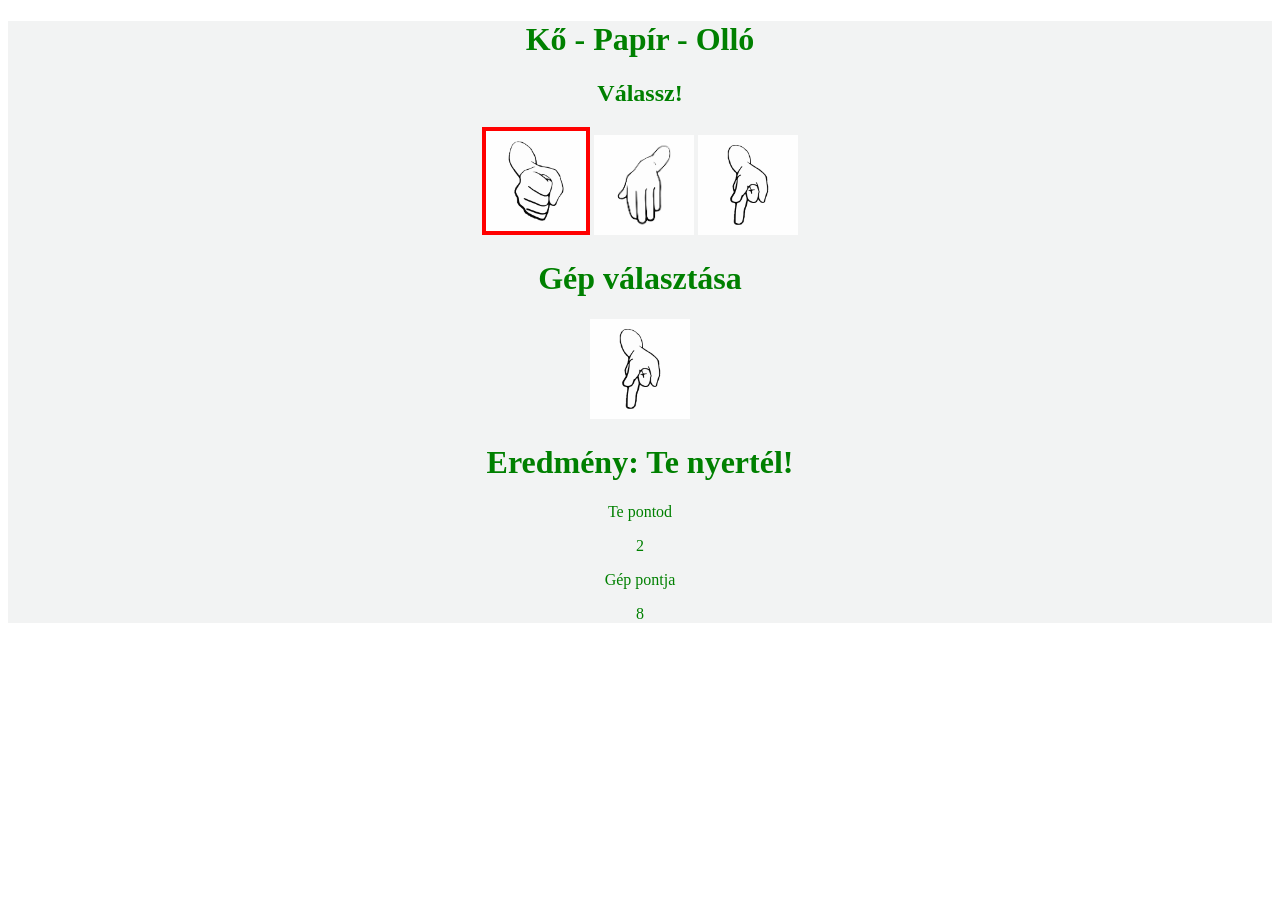
==== kopapirollo/index.html @ 532d6c31 "web" ====
<!DOCTYPE html>
<html lang="hu  ">
<head>
    <meta charset="UTF-8">
    <meta name="viewport" content="width=device-width, initial-scale=1.0">
    <title>Kő-papír-olló</title>
    <link rel="stylesheet" href="style.css">
</head>
<body>
    <div class="egesz">
    <h1>Kő - Papír - Olló</h1>
    <h2>Válassz!</h2>
    <div>
        <img class="ko" src="/kopapirollo/img/ko.png" alt="Kő">
        <img src="/kopapirollo/img/papir.png" alt="Papír">
        <img src="/kopapirollo/img/ollo.png" alt="Olló">
    </div>
    <h1>Gép választása</h1>
    <img class="kepek" src="/kopapirollo/img/ollo.png" alt="Olló">
    <h1>Eredmény: Te nyertél!</h1>
    <p>Te pontod</p>
    <p class="pontok">2</p>
    <p>Gép pontja</p>
    <p class="pontok">8</p>
    </div>
</body>
</html>
---- kopapirollo/style.css ----
.egesz{
    color:green;
    text-align: center;
    justify-content: center;
    background-color: rgb(242, 243, 243);
    
}
img{
    display: inline;
    width: 100px;
    
}
.ko{
    border: solid red 4px;
}
.pontok{
    
}
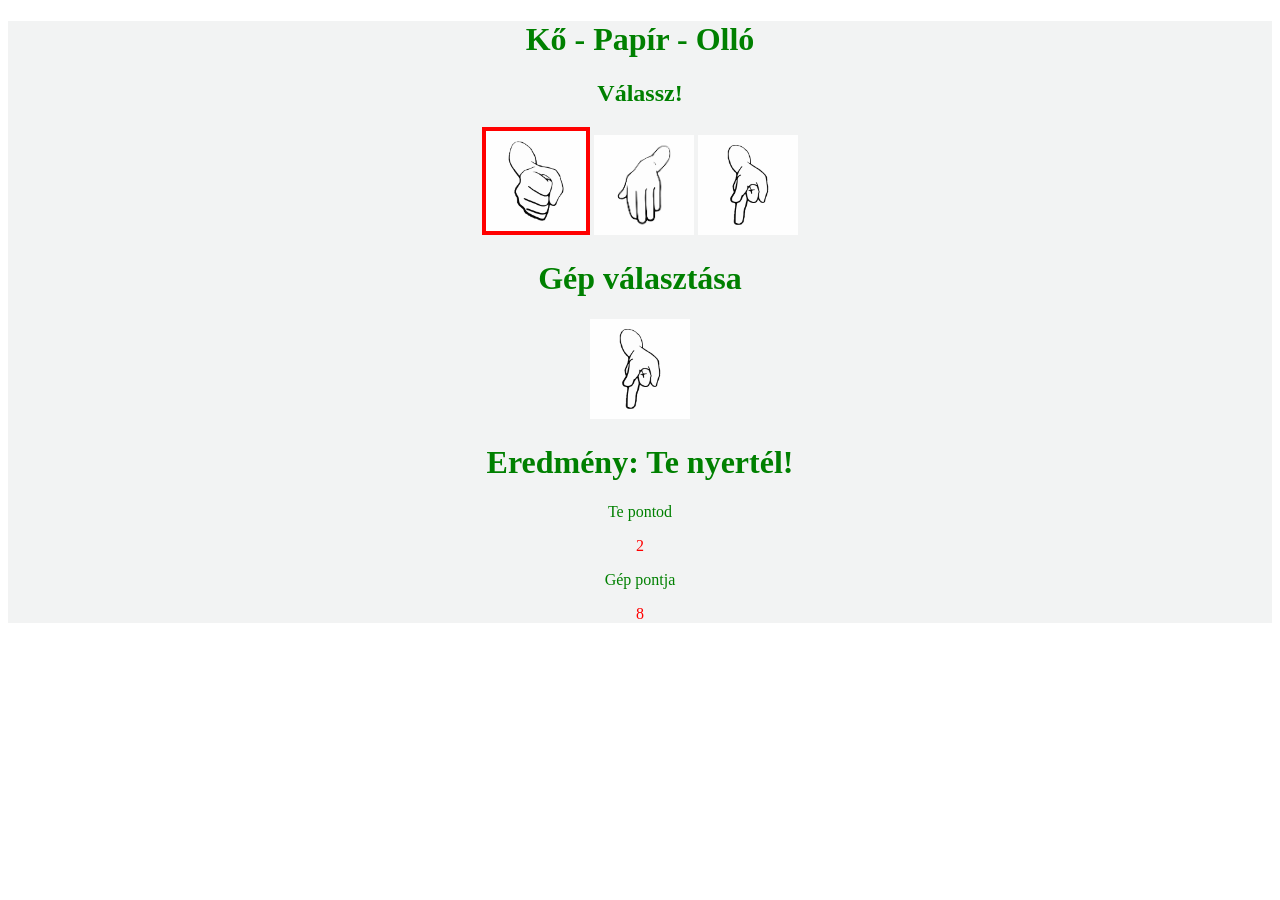
==== commit ec888645: "js" ====
--- a/kopapirollo/index.html
+++ b/kopapirollo/index.html
@@ -11,9 +11,9 @@
     <h1>Kő - Papír - Olló</h1>
     <h2>Válassz!</h2>
     <div>
-        <img class="ko" src="/kopapirollo/img/ko.png" alt="Kő">
-        <img src="/kopapirollo/img/papir.png" alt="Papír">
-        <img src="/kopapirollo/img/ollo.png" alt="Olló">
+        <img class="ko" onclick="jatek('ko')" src="/kopapirollo/img/ko.png" alt="Kő">
+        <img src="/kopapirollo/img/papir.png" onclick="jatek('papir')" alt="Papír">
+        <img src="/kopapirollo/img/ollo.png" onclick="jatek('ollo')" alt="Olló">
     </div>
     <h1>Gép választása</h1>
     <img class="kepek" src="/kopapirollo/img/ollo.png" alt="Olló">
@@ -23,5 +23,6 @@
     <p>Gép pontja</p>
     <p class="pontok">8</p>
     </div>
+    <script src="script.js"></script>
 </body>
 </html>
--- a/kopapirollo/style.css
+++ b/kopapirollo/style.css
@@ -14,5 +14,5 @@
     border: solid red 4px;
 }
 .pontok{
-    
+    color: red;
 }
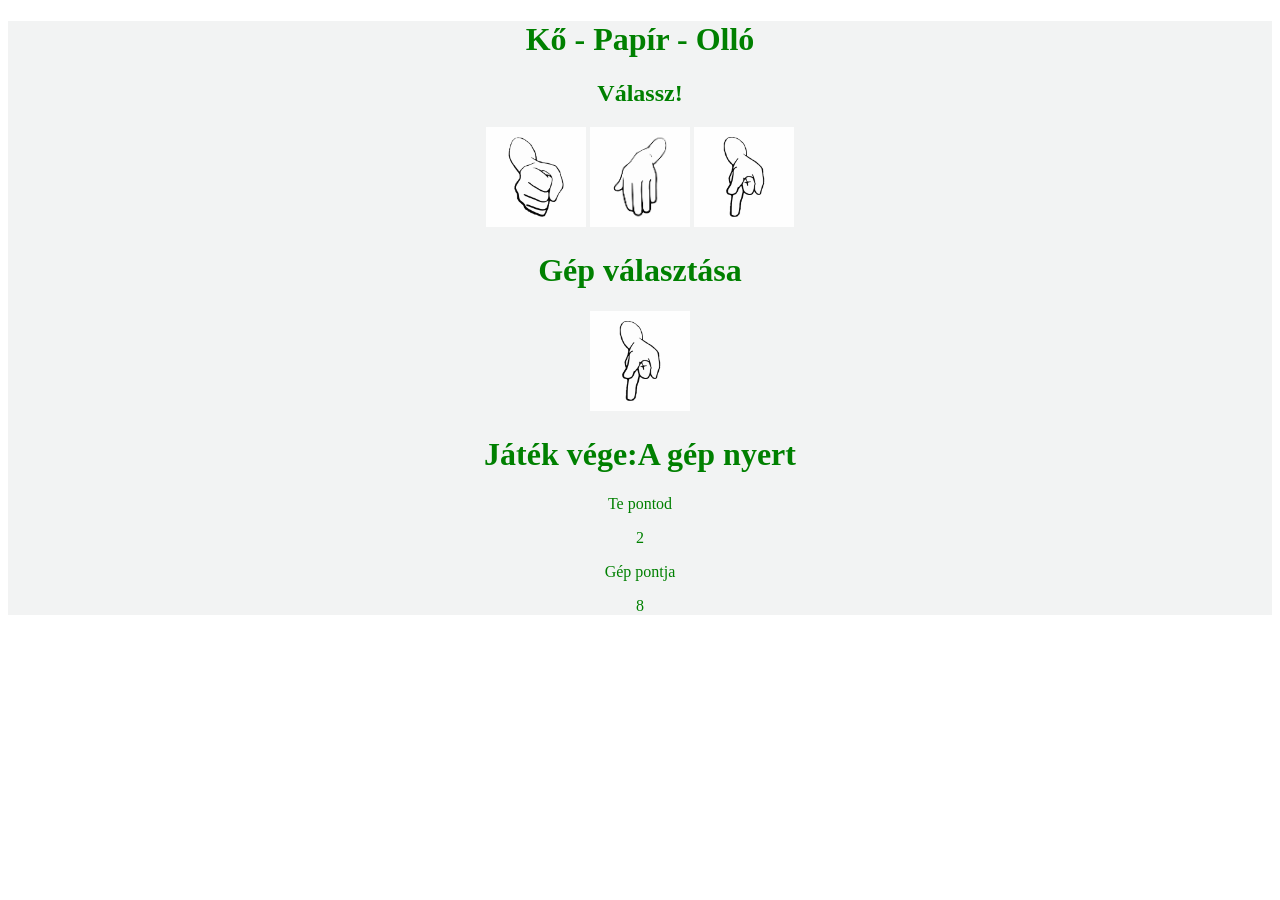
==== commit 80aa68a9: "alapjatek" ====
--- a/kopapirollo/index.html
+++ b/kopapirollo/index.html
@@ -11,17 +11,17 @@
     <h1>Kő - Papír - Olló</h1>
     <h2>Válassz!</h2>
     <div>
-        <img class="ko" onclick="jatek('ko')" src="/kopapirollo/img/ko.png" alt="Kő">
-        <img src="/kopapirollo/img/papir.png" onclick="jatek('papir')" alt="Papír">
-        <img src="/kopapirollo/img/ollo.png" onclick="jatek('ollo')" alt="Olló">
+        <img id="ko" onclick="jatek('ko')" src="/kopapirollo/img/ko.png" alt="Kő">
+        <img id="papir"src="/kopapirollo/img/papir.png" onclick="jatek('papir')" alt="Papír">
+        <img id="ollo" src="/kopapirollo/img/ollo.png" onclick="jatek('ollo')" alt="Olló">
     </div>
     <h1>Gép választása</h1>
-    <img class="kepek" src="/kopapirollo/img/ollo.png" alt="Olló">
-    <h1>Eredmény: Te nyertél!</h1>
+    <img id="gepValasztott" class="kepek" src="/kopapirollo/img/ollo.png" alt="Olló">
+    <h1 id="eredmeny">Eredmény: Te nyertél!</h1>
     <p>Te pontod</p>
-    <p class="pontok">2</p>
+    <p id="userPoint" onclick="jatek('userPoint')" >2</p>
     <p>Gép pontja</p>
-    <p class="pontok">8</p>
+    <p id="computerPoint" onclick="jatek('computerPoint')">8</p>
     </div>
     <script src="script.js"></script>
 </body>
--- a/kopapirollo/style.css
+++ b/kopapirollo/style.css
@@ -10,8 +10,8 @@
     width: 100px;
     
 }
-.ko{
-    border: solid red 4px;
+#ko,#papir,#ollo{
+    border: solid red 0px;
 }
 .pontok{
     color: red;
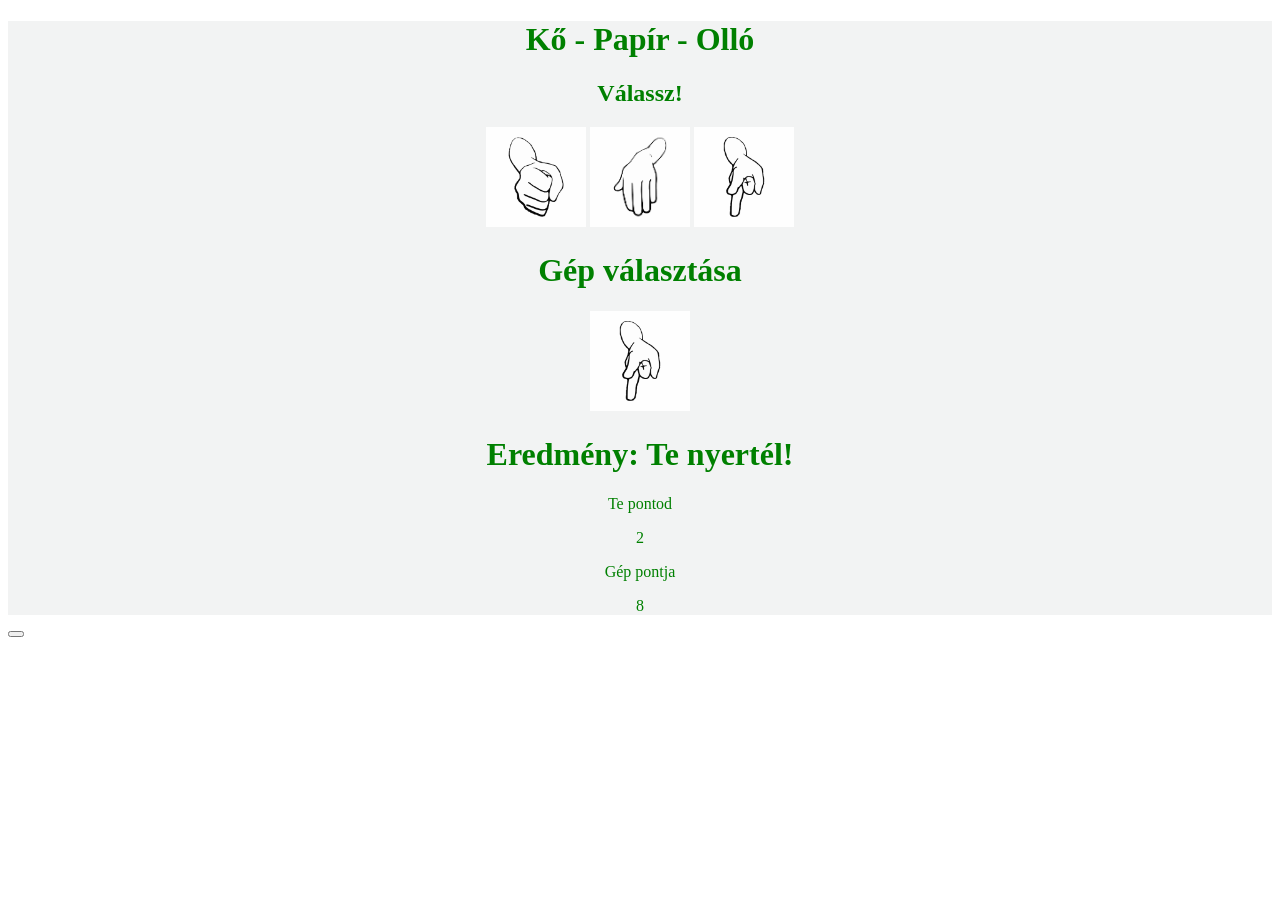
==== commit 5af4f5a1: "10_limit" ====
--- a/kopapirollo/index.html
+++ b/kopapirollo/index.html
@@ -23,6 +23,9 @@
     <p>Gép pontja</p>
     <p id="computerPoint" onclick="jatek('computerPoint')">8</p>
     </div>
+    <div class="gomb">
+        <button id="ujrakezdes"></button>
+    </div>
     <script src="script.js"></script>
 </body>
 </html>
--- a/kopapirollo/style.css
+++ b/kopapirollo/style.css
@@ -15,4 +15,8 @@
 }
 .pontok{
     color: red;
+}
+.gomb{
+    display: flex;
+    align-items: center;
 }
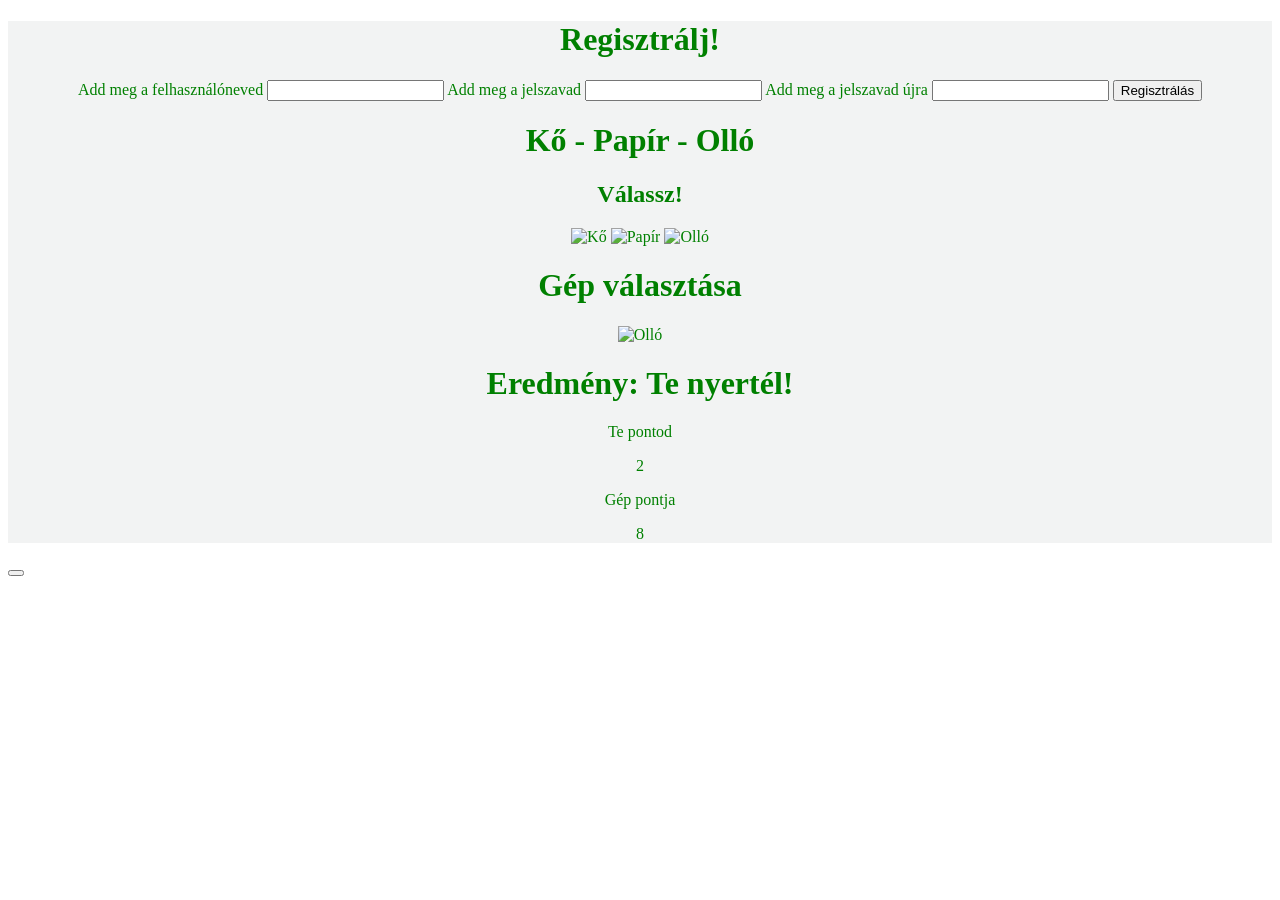
==== commit f97fae82: "rip" ====
--- a/kopapirollo/index.html
+++ b/kopapirollo/index.html
@@ -8,15 +8,24 @@
 </head>
 <body>
     <div class="egesz">
+    <h1>Regisztrálj!</h1>
+    <label for="felhasznalonev">Add meg a felhasználóneved</label>
+    <input type="text" id="felhasznalonev" name="username" required>
+    <label for="jelszo">Add meg a jelszavad</label>
+    <input type="password" id="psw" name="psw" pattern="(?=.*\d)(?=.*[a-z])(?=.*[A-Z]).{8,}" title="Legalább 8 karakternek,egy szémnak,egy nagybetűnek és egy speciális karakternek kell szerepelnie">
+    <label for="jelszo">Add meg a jelszavad újra</label>
+    <input type="password" id="psw" name="psw" pattern="(?=.*\d)(?=.*[a-z])(?=.*[A-Z]).{8,}" title="Legalább 8 karakternek,egy szémnak,egy nagybetűnek és egy speciális karakternek kell szerepelnie">
+    <button id="regisztracio">Regisztrálás</button>
+
     <h1>Kő - Papír - Olló</h1>
     <h2>Válassz!</h2>
     <div>
-        <img id="ko" onclick="jatek('ko')" src="/kopapirollo/img/ko.png" alt="Kő">
-        <img id="papir"src="/kopapirollo/img/papir.png" onclick="jatek('papir')" alt="Papír">
-        <img id="ollo" src="/kopapirollo/img/ollo.png" onclick="jatek('ollo')" alt="Olló">
+        <img id="ko" onclick="jatek('ko')" src="/img/ko.png" alt="Kő">
+        <img id="papir"src="/img/papir.png" onclick="jatek('papir')" alt="Papír">
+        <img id="ollo" src="/img/ko.png" onclick="jatek('ollo')" alt="Olló">
     </div>
     <h1>Gép választása</h1>
-    <img id="gepValasztott" class="kepek" src="/kopapirollo/img/ollo.png" alt="Olló">
+    <img id="gepValasztott" class="kepek" src="/img/ollo.png" alt="Olló">
     <h1 id="eredmeny">Eredmény: Te nyertél!</h1>
     <p>Te pontod</p>
     <p id="userPoint" onclick="jatek('userPoint')" >2</p>
@@ -24,7 +33,7 @@
     <p id="computerPoint" onclick="jatek('computerPoint')">8</p>
     </div>
     <div class="gomb">
-        <button id="ujrakezdes"></button>
+        <button onclick="ujrakezdes()" id="ujragomb"></button>
     </div>
     <script src="script.js"></script>
 </body>
--- a/kopapirollo/style.css
+++ b/kopapirollo/style.css
@@ -16,7 +16,3 @@
 .pontok{
     color: red;
 }
-.gomb{
-    display: flex;
-    align-items: center;
-}
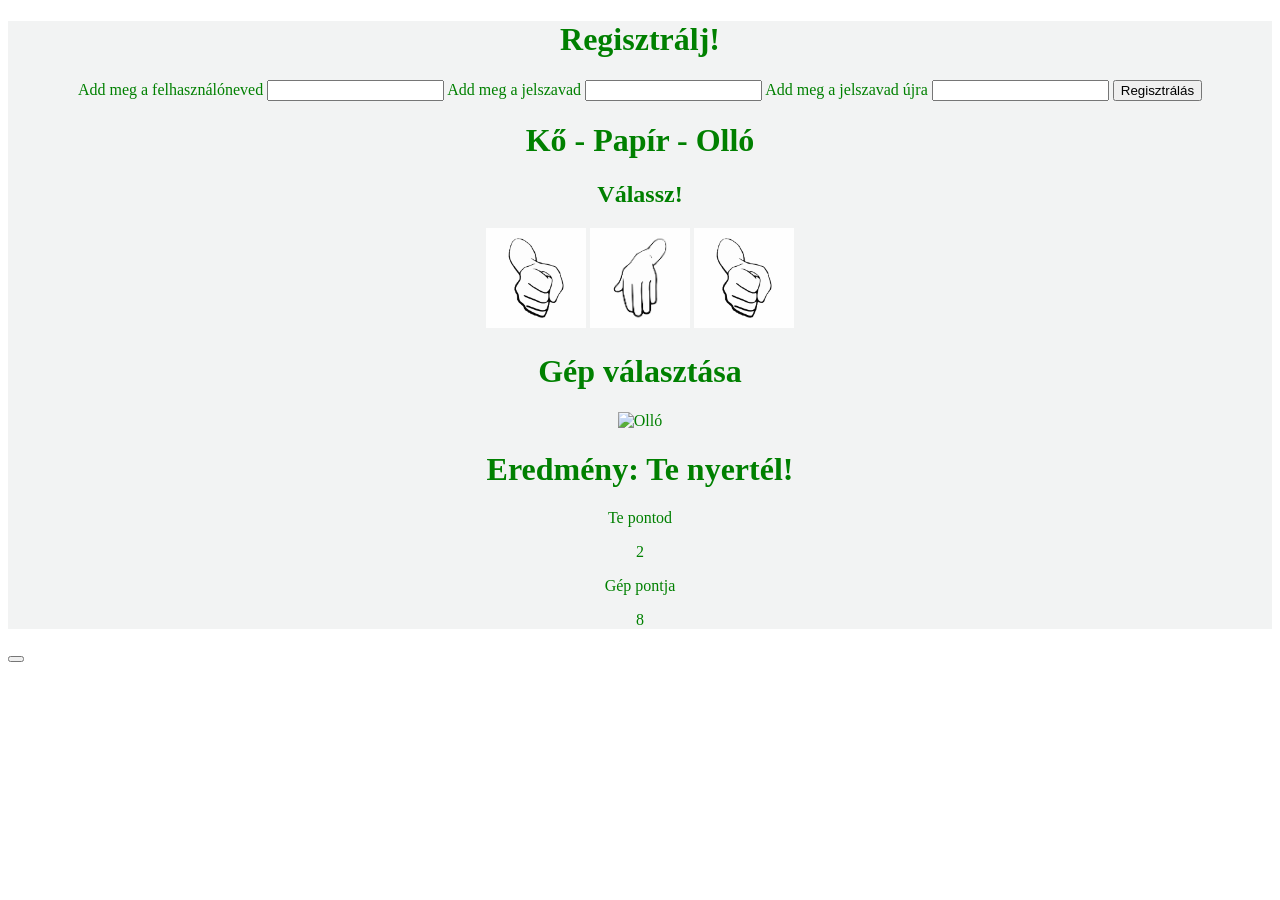
==== commit fb0d9f46: "kepek fix" ====
--- a/kopapirollo/index.html
+++ b/kopapirollo/index.html
@@ -20,9 +20,9 @@
     <h1>Kő - Papír - Olló</h1>
     <h2>Válassz!</h2>
     <div>
-        <img id="ko" onclick="jatek('ko')" src="/img/ko.png" alt="Kő">
-        <img id="papir"src="/img/papir.png" onclick="jatek('papir')" alt="Papír">
-        <img id="ollo" src="/img/ko.png" onclick="jatek('ollo')" alt="Olló">
+        <img id="ko" onclick="jatek('ko')" src="./img/ko.png" alt="Kő">
+        <img id="papir"src="./img/papir.png" onclick="jatek('papir')" alt="Papír">
+        <img id="ollo" src="./img/ko.png" onclick="jatek('ollo')" alt="Olló">
     </div>
     <h1>Gép választása</h1>
     <img id="gepValasztott" class="kepek" src="/img/ollo.png" alt="Olló">
@@ -37,4 +37,4 @@
     </div>
     <script src="script.js"></script>
 </body>
-</html>+</html>
